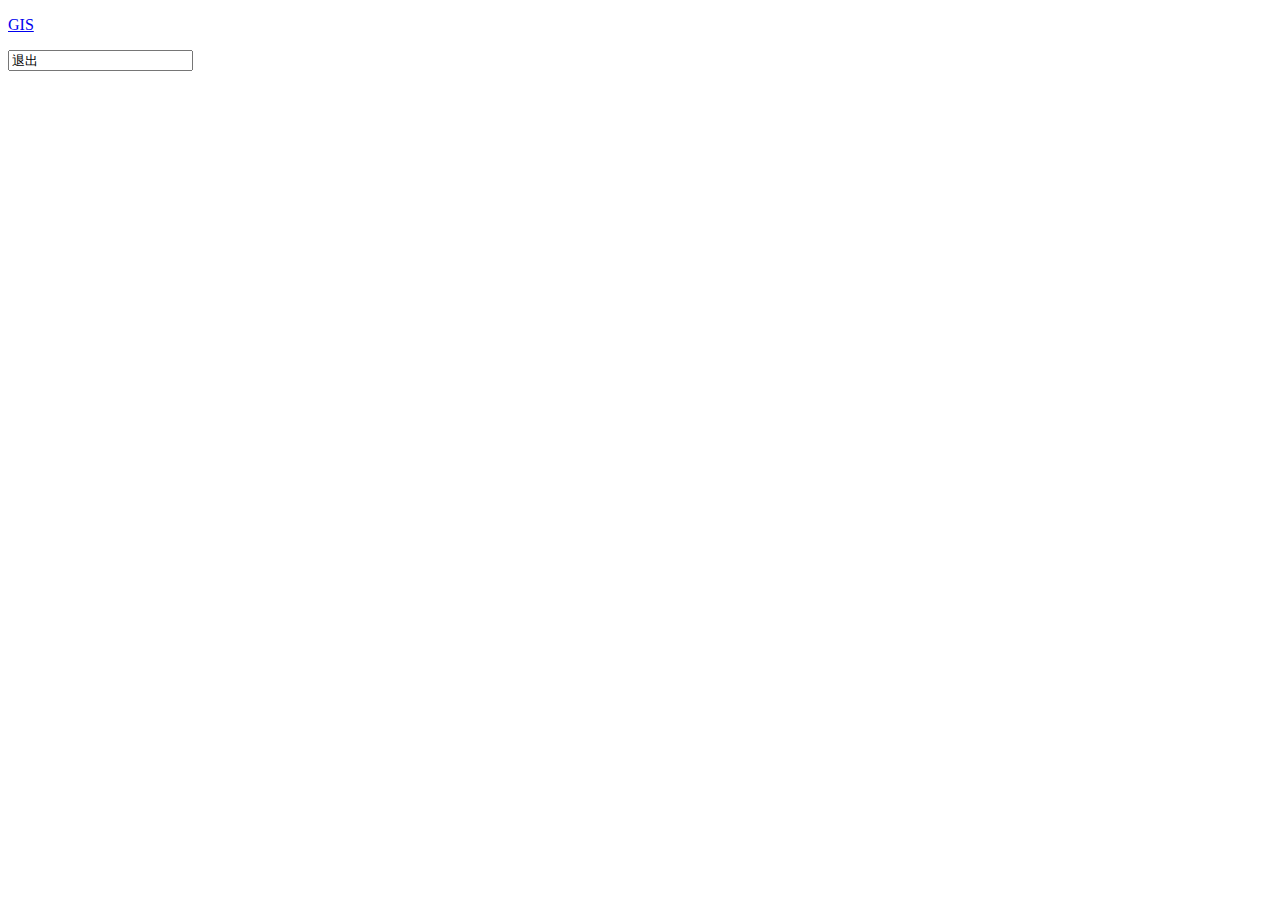
==== src/main/resources/templates/index.html @ 3a3ffa9d "完善登录" ====
<!DOCTYPE html>
<html lang="zh" xmlns:th="http://www.thymeleaf.org">
<head>
    <meta http-equiv="Content-Type" content="text/html; charset=UTF-8">

    <meta http-equiv="X-UA-Compatible" content="IE=edge">
    <meta name="viewport" content="width=device-width, initial-scale=1, shrink-to-fit=no">
    <title>首页</title>
</head>

<body>

<p>
    <a href="http://127.0.0.1:8081/oauth2/authorization/cas">GIS</a>
</p>

<form th:action="@{/logout}" th:method="POST">
    <input th:type="submit" value="退出"/>
</form>

</body>
<script src="../static/lib/jquery-3.4.0.js" th:src="@{/lib/jquery-3.4.0.js}"></script>
</html>
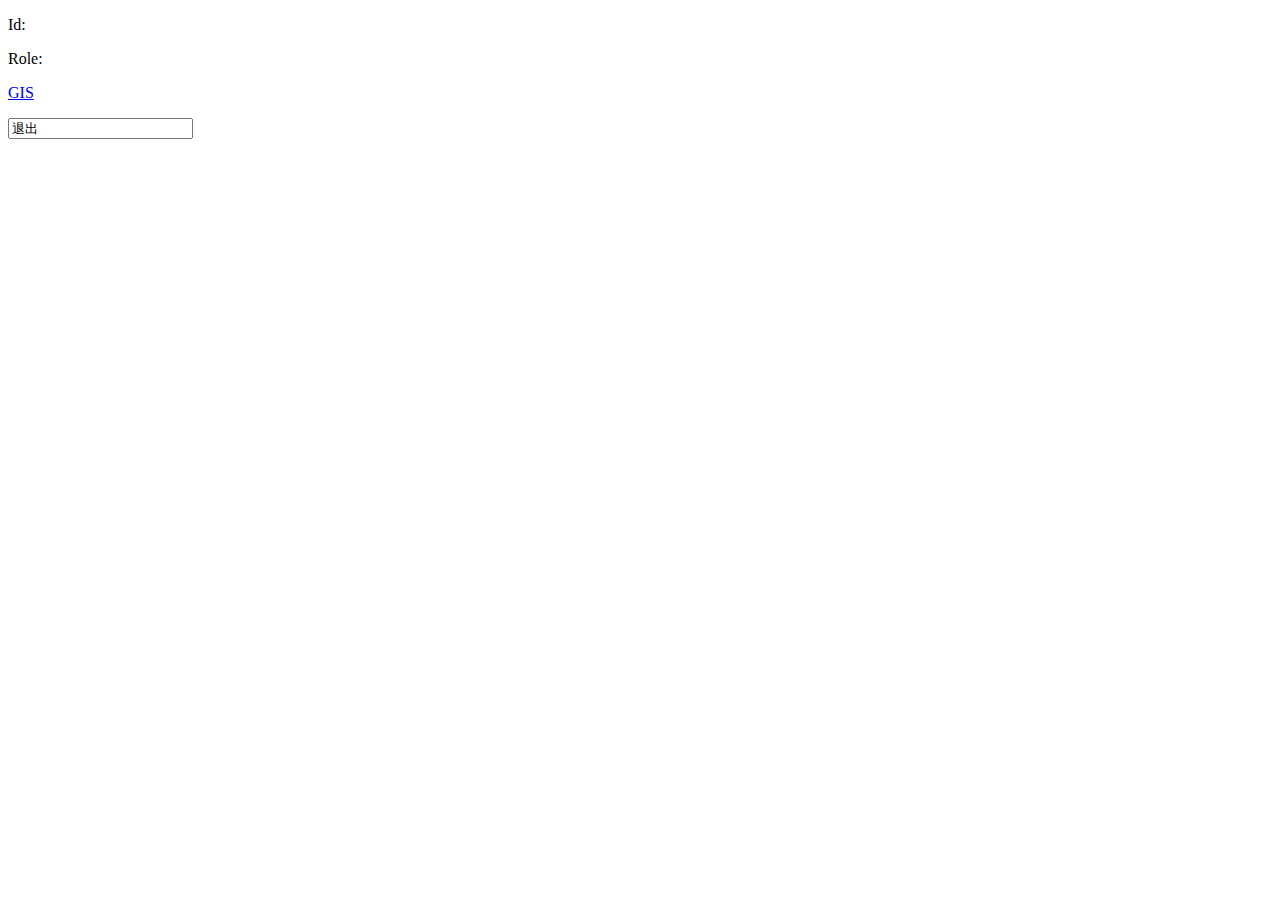
==== commit aab1cd3a: "update" ====
--- a/src/main/resources/templates/index.html
+++ b/src/main/resources/templates/index.html
@@ -1,5 +1,5 @@
 <!DOCTYPE html>
-<html lang="zh" xmlns:th="http://www.thymeleaf.org">
+<html lang="zh" xmlns:th="http://www.thymeleaf.org" xmlns:sec="http://www.w3.org/1999/xhtml">
 <head>
     <meta http-equiv="Content-Type" content="text/html; charset=UTF-8">
 
@@ -9,6 +9,12 @@
 </head>
 
 <body>
+
+
+<p>Id: <span sec:authentication="name"></span></p>
+<p>Role: <span sec:authentication="authorities"></span></p>
+
+
 
 <p>
     <a href="http://127.0.0.1:8081/oauth2/authorization/cas">GIS</a>
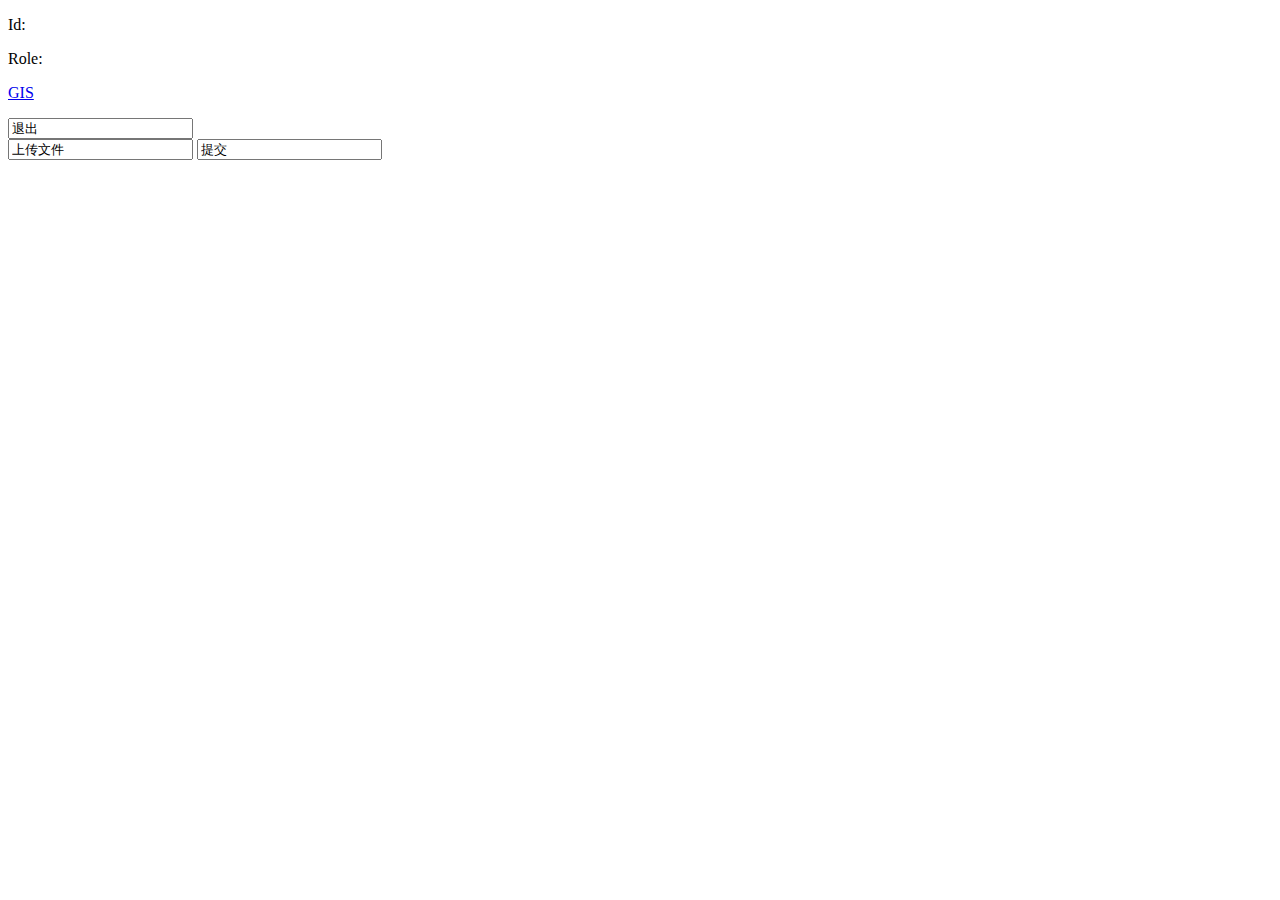
==== commit 44472876: "update GeoTools pom.xml" ====
--- a/src/main/resources/templates/index.html
+++ b/src/main/resources/templates/index.html
@@ -20,10 +20,15 @@
     <a href="http://127.0.0.1:8081/oauth2/authorization/cas">GIS</a>
 </p>
 
-<form th:action="@{/logout}" th:method="POST">
+<form th:action="@{/logout}" th:method="GET">
     <input th:type="submit" value="退出"/>
 </form>
 
+
+<form th:action="@{/file}" method="post" enctype="multipart/form-data">
+    <input th:type="file" value="上传文件" name="file">
+    <input th:type="submit" value="提交">
+</form>
 </body>
 <script src="../static/lib/jquery-3.4.0.js" th:src="@{/lib/jquery-3.4.0.js}"></script>
 </html>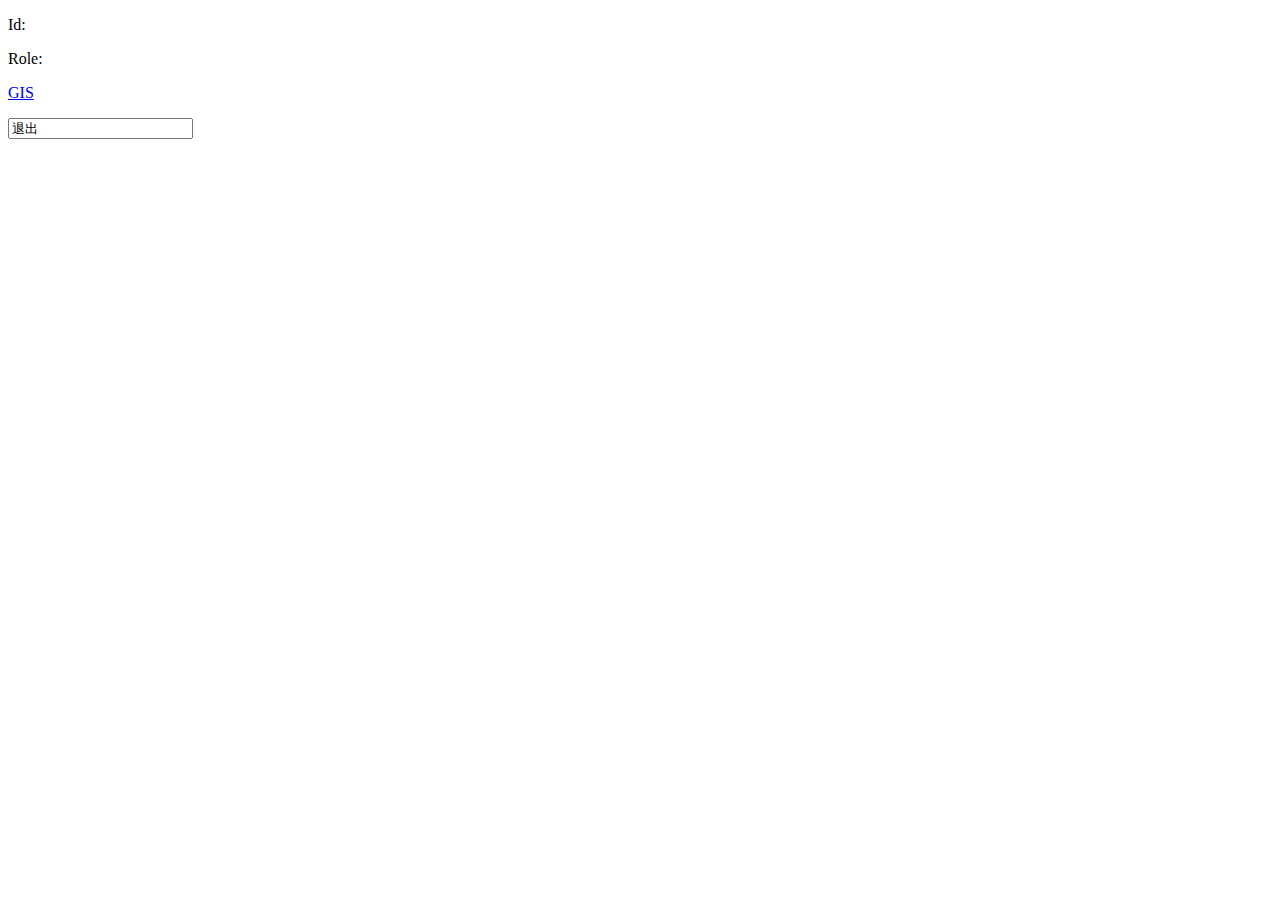
==== commit 2d4d6850: "delete PasswordEncoderConfigurer.java" ====
--- a/src/main/resources/templates/index.html
+++ b/src/main/resources/templates/index.html
@@ -25,10 +25,7 @@
 </form>
 
 
-<form th:action="@{/file}" method="post" enctype="multipart/form-data">
-    <input th:type="file" value="上传文件" name="file">
-    <input th:type="submit" value="提交">
-</form>
+
 </body>
 <script src="../static/lib/jquery-3.4.0.js" th:src="@{/lib/jquery-3.4.0.js}"></script>
 </html>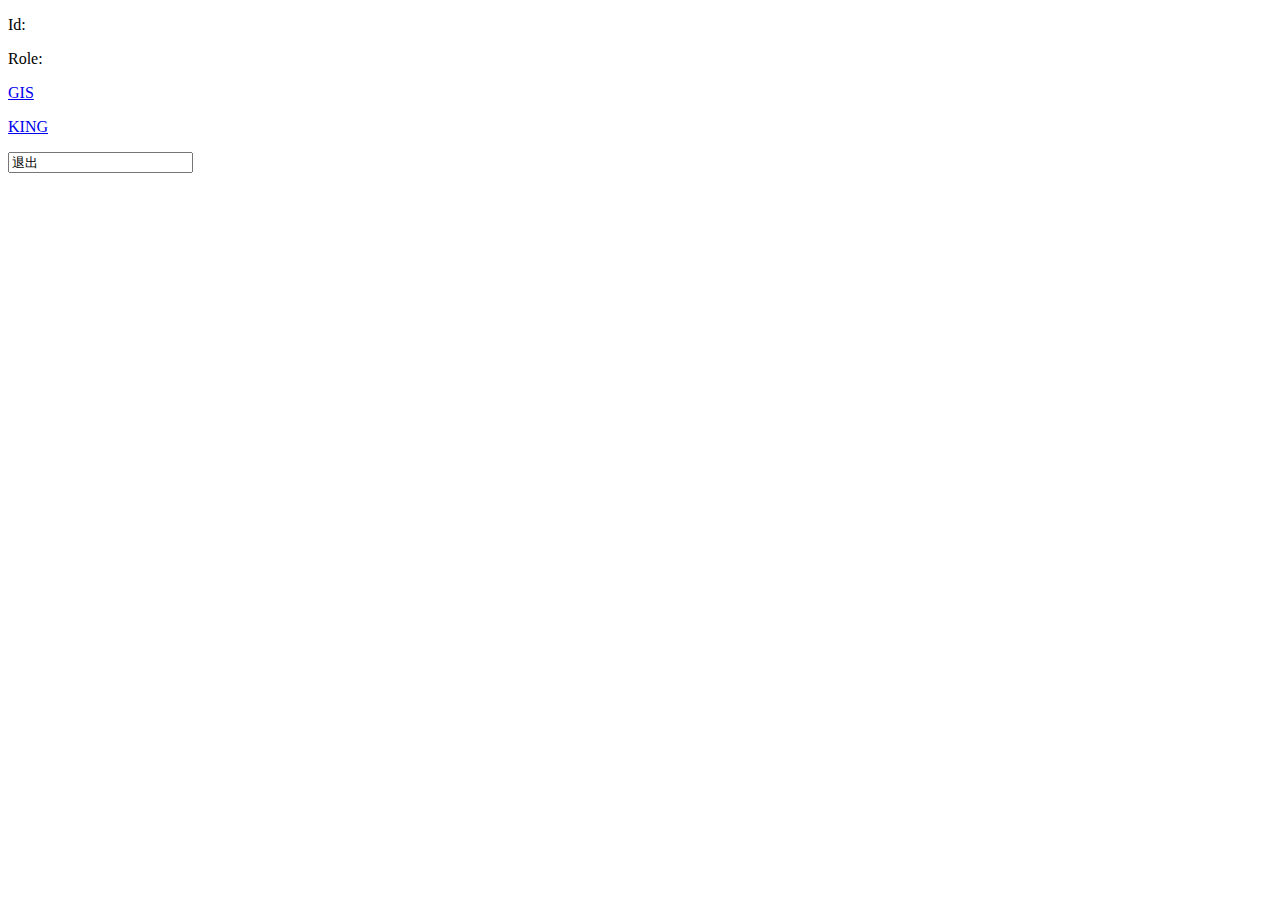
==== commit 4652898e: "insert client" ====
--- a/src/main/resources/templates/index.html
+++ b/src/main/resources/templates/index.html
@@ -20,6 +20,10 @@
     <a href="http://127.0.0.1:8081/oauth2/authorization/cas">GIS</a>
 </p>
 
+<p>
+    <a href="http://127.0.0.1:7070/oauth2/authorization/cas">KING</a>
+</p>
+
 <form th:action="@{/logout}" th:method="GET">
     <input th:type="submit" value="退出"/>
 </form>
